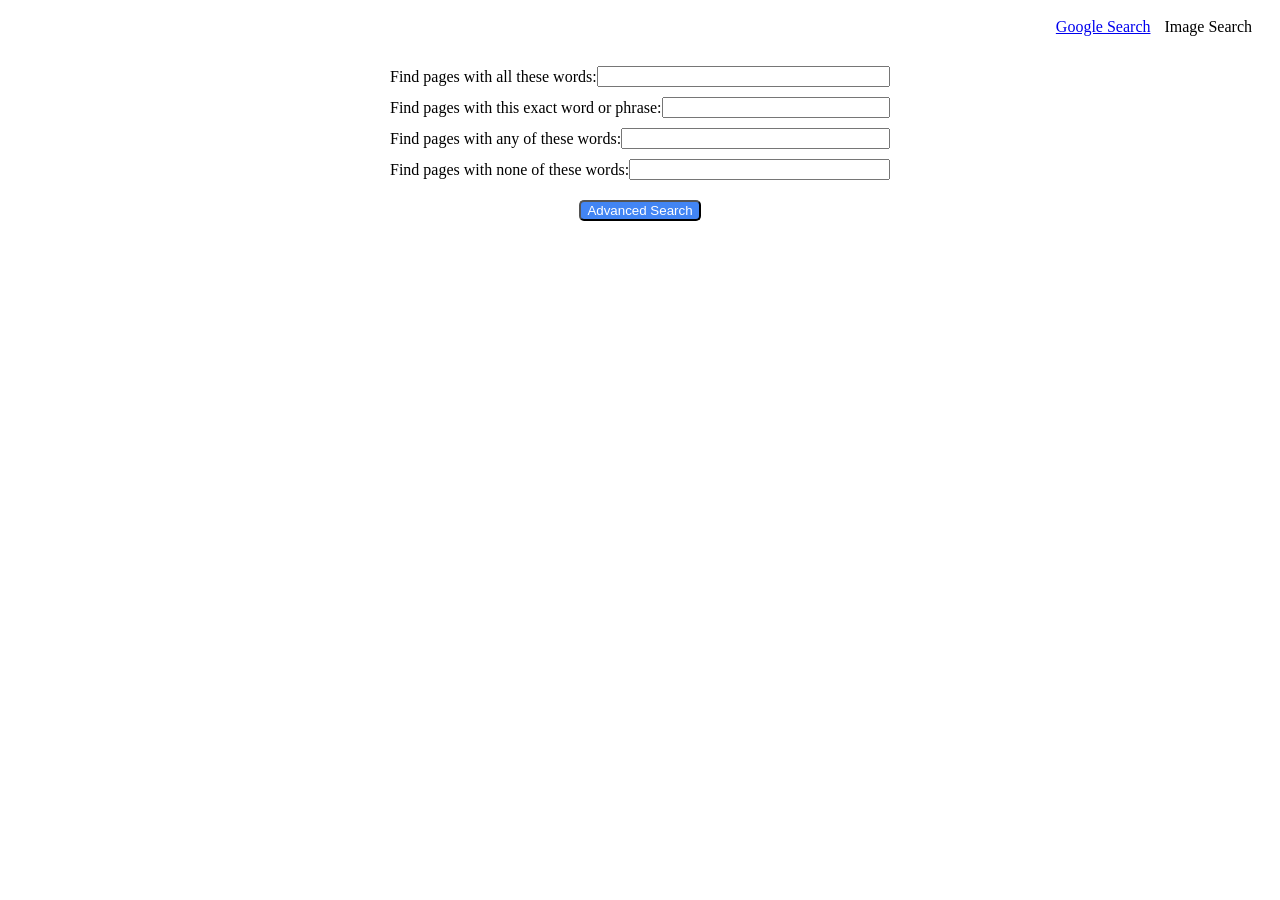
==== advance.html @ 6a2bbdad "Added image.html and advanced.html" ====
<!DOCTYPE html>
<html lang="en">
    <head>
        <title>Google Advanced Search</title>
        <link rel="stylesheet type=textcss" href="styles.css">
        <style>
            .advanced-search {
                display: flex;
                flex-direction: column;
                align-items: center;
            }

            .search-field {
                display: flex;
                align-items: center;
                margin-bottom: 10px;
                max-width: 500px;
                width: 100%;
            }

            .search-field label {
                flex: 0 0 200px;
                white-space: nowrap;
            }
            .search-field input[type=text] {
                flex: 1;
            }

            .search-button {
                margin-top: 10px;
            }
        </style>
    </head>
    <body>
        <header>
            <nav>
                <ul>
                    <li><a href="index.html">Google Search</a></li>
                    <li><a ref="image.html">Image Search</a></li>
                </ul>
            </nav>
        </header>
        <main>
            <form action="https://www.google.com/search" method="Get">
                <div class="advanced-search">
                    <div class="search-field">
                        <label for="all words">Find pages with all these words:</label>
                        <input type="text" name="as_q" id="all-words" class="text-input">
                    </div>
                    <div class="search-field">
                        <label for="exact phrase">Find pages with this exact word or phrase:</label>
                        <input type="text" name="as_epq" id="exact phrase" class="text-input">
                    </div>
                    <div class="search-field">
                        <label for="any words">Find pages with any of these words:</label>
                        <input type="text" name="as_oq" id="any words" class="text-input">
                    </div>
                    <div class="search-field">
                        <label for="none-words">Find pages with none of these words:</label>
                        <input type="text" name="as_eq" id="none-words" class="text-input">
                    </div>
                    <div class="search-button">
                        <input type="submit" value="Advanced Search" class="blue-button">
                    </div>
                </div>
            </form>
        </main>
    </body>
</html>
---- styles.css ----
body {
    font family: Arial, san serif;
}

header {
    padding: 10px;
}

nav ul {
    list-style-type: none;
    margin: 0;
    padding: none;
    text-align: right;  /*align search buttons to the right*/
}

nav ul li {
    display: inline;
    margin-right: 10px;
}

nav ul li a:hover {
    text-decoration: none;
    color: #555;
    padding: 5px;
    font-size:14px;  /* reduce font size*/
}

nav ul li a:hover {
    text-decoration: underline;
}

main {
    margin: 20px;
    text-align: center;
}

.search-bar {
    text-align: center;
    margin-bottom: 20px;
}

.search-bar input [type="text"] {
    width: 400px;
    padding: 5px;
    border-radius: 20px;
    border: 1px solid #ccc;
    outline: none;
}

.search-bar input [type="submit"] {
    margin-top: 5px;
    display: block;
    margin-left: auto;
    margin-right: auto;
    padding: 5px 20px;
    border-radius: 20px;
    border: none;
    cursor: pointer;
}

.lucky-button a {
    color: #555;
    text-decoration: none;
}

.lucky-button a hover {
    text-decoration: underline;
}

.blue-button {
    background-color: #4285F4 !important;
    color: #fff !important;
    border-radius: 5px;

}
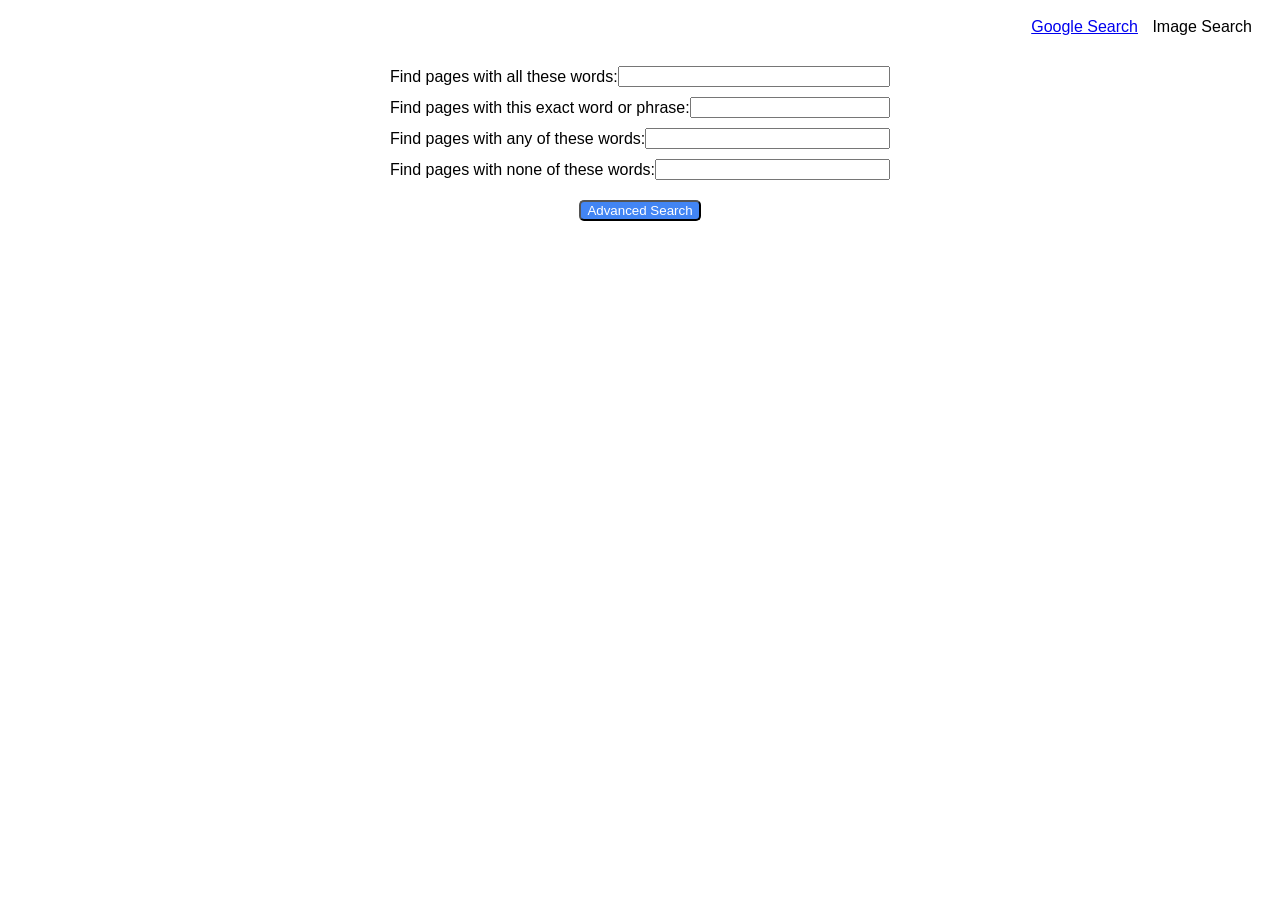
==== commit 26b6c3c0: "fixing typos" ====
--- a/advance.html
+++ b/advance.html
@@ -2,7 +2,7 @@
 <html lang="en">
     <head>
         <title>Google Advanced Search</title>
-        <link rel="stylesheet type=textcss" href="styles.css">
+        <link rel="stylesheet" type="text/css" href="styles.css">
         <style>
             .advanced-search {
                 display: flex;
--- a/styles.css
+++ b/styles.css
@@ -1,5 +1,5 @@
 body {
-    font family: Arial, san serif;
+    font-family: Arial, san serif;
 }
 
 header {
@@ -39,7 +39,7 @@
     margin-bottom: 20px;
 }
 
-.search-bar input [type="text"] {
+.search-bar input[type="text"] {
     width: 400px;
     padding: 5px;
     border-radius: 20px;
@@ -47,14 +47,14 @@
     outline: none;
 }
 
-.search-bar input [type="submit"] {
+.search-bar input[type="submit"] {
     margin-top: 5px;
-    display: block;
-    margin-left: auto;
+    display: block;margin-left: auto;
     margin-right: auto;
     padding: 5px 20px;
     border-radius: 20px;
     border: none;
+    background-color: #f2f2f2;
     cursor: pointer;
 }
 
@@ -68,9 +68,8 @@
 }
 
 .blue-button {
-    background-color: #4285F4 !important;
-    color: #fff !important;
+    background-color: #4285F4; 
+    color: #fff; 
     border-radius: 5px;
-
 }
 
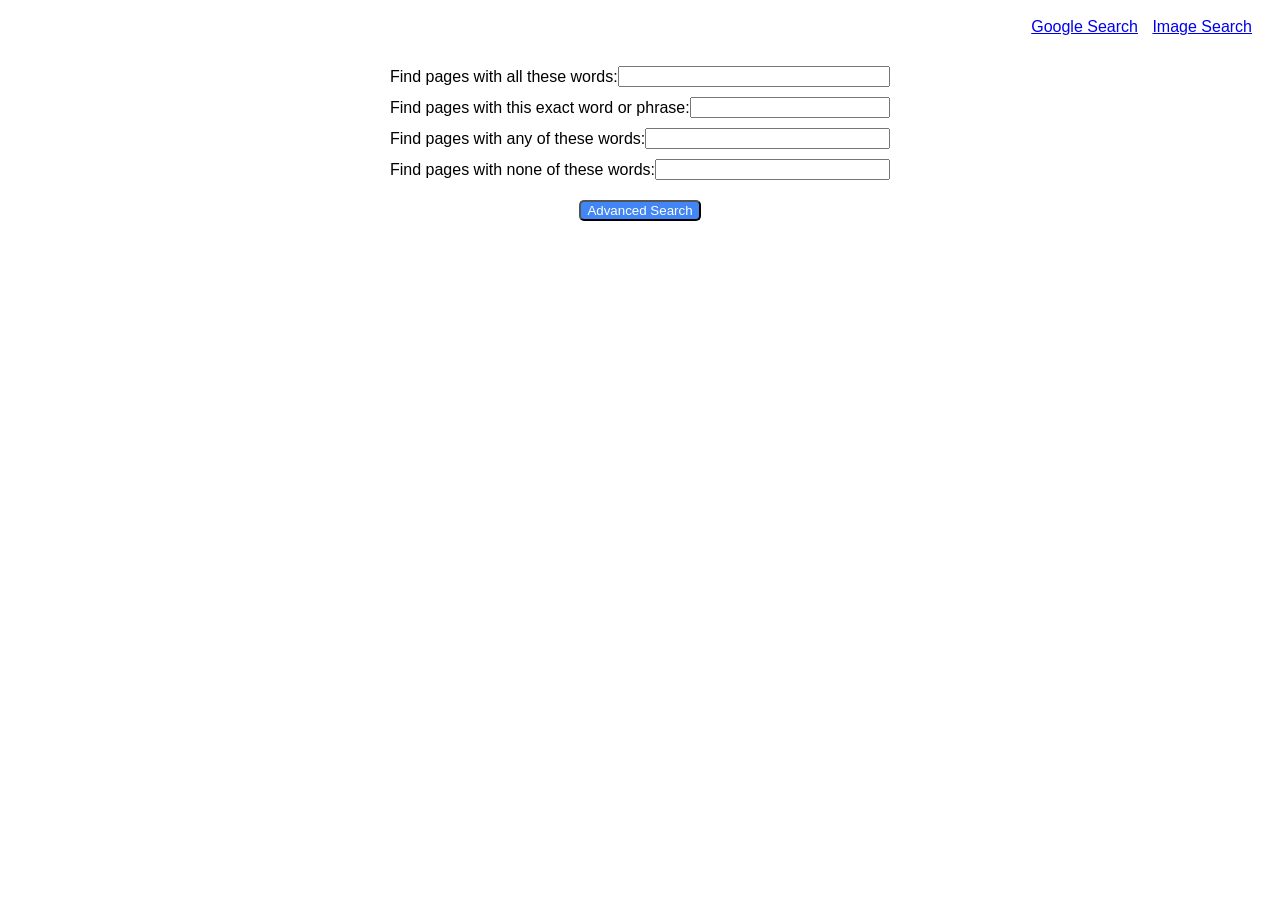
==== commit 7c96324d: "Fixed more typos" ====
--- a/advance.html
+++ b/advance.html
@@ -36,20 +36,20 @@
             <nav>
                 <ul>
                     <li><a href="index.html">Google Search</a></li>
-                    <li><a ref="image.html">Image Search</a></li>
+                    <li><a href="image.html">Image Search</a></li>
                 </ul>
             </nav>
         </header>
         <main>
-            <form action="https://www.google.com/search" method="Get">
+            <form action="https://www.google.com/search" method="get">
                 <div class="advanced-search">
                     <div class="search-field">
-                        <label for="all words">Find pages with all these words:</label>
+                        <label for="all-words">Find pages with all these words:</label>
                         <input type="text" name="as_q" id="all-words" class="text-input">
                     </div>
                     <div class="search-field">
-                        <label for="exact phrase">Find pages with this exact word or phrase:</label>
-                        <input type="text" name="as_epq" id="exact phrase" class="text-input">
+                        <label for="exact-phrase">Find pages with this exact word or phrase:</label>
+                        <input type="text" name="as_epq" id="exact-phrase" class="text-input">
                     </div>
                     <div class="search-field">
                         <label for="any words">Find pages with any of these words:</label>
--- a/styles.css
+++ b/styles.css
@@ -1,5 +1,5 @@
 body {
-    font-family: Arial, san serif;
+    font-family: Arial, sans-serif;
 }
 
 header {
@@ -9,7 +9,7 @@
 nav ul {
     list-style-type: none;
     margin: 0;
-    padding: none;
+    padding: 0;
     text-align: right;  /*align search buttons to the right*/
 }
 
@@ -19,14 +19,10 @@
 }
 
 nav ul li a:hover {
-    text-decoration: none;
+    text-decoration: underline;
     color: #555;
     padding: 5px;
     font-size:14px;  /* reduce font size*/
-}
-
-nav ul li a:hover {
-    text-decoration: underline;
 }
 
 main {
@@ -49,7 +45,8 @@
 
 .search-bar input[type="submit"] {
     margin-top: 5px;
-    display: block;margin-left: auto;
+    display: block;
+    margin-left: auto;
     margin-right: auto;
     padding: 5px 20px;
     border-radius: 20px;
@@ -63,7 +60,7 @@
     text-decoration: none;
 }
 
-.lucky-button a hover {
+.lucky-button a:hover {
     text-decoration: underline;
 }
 
